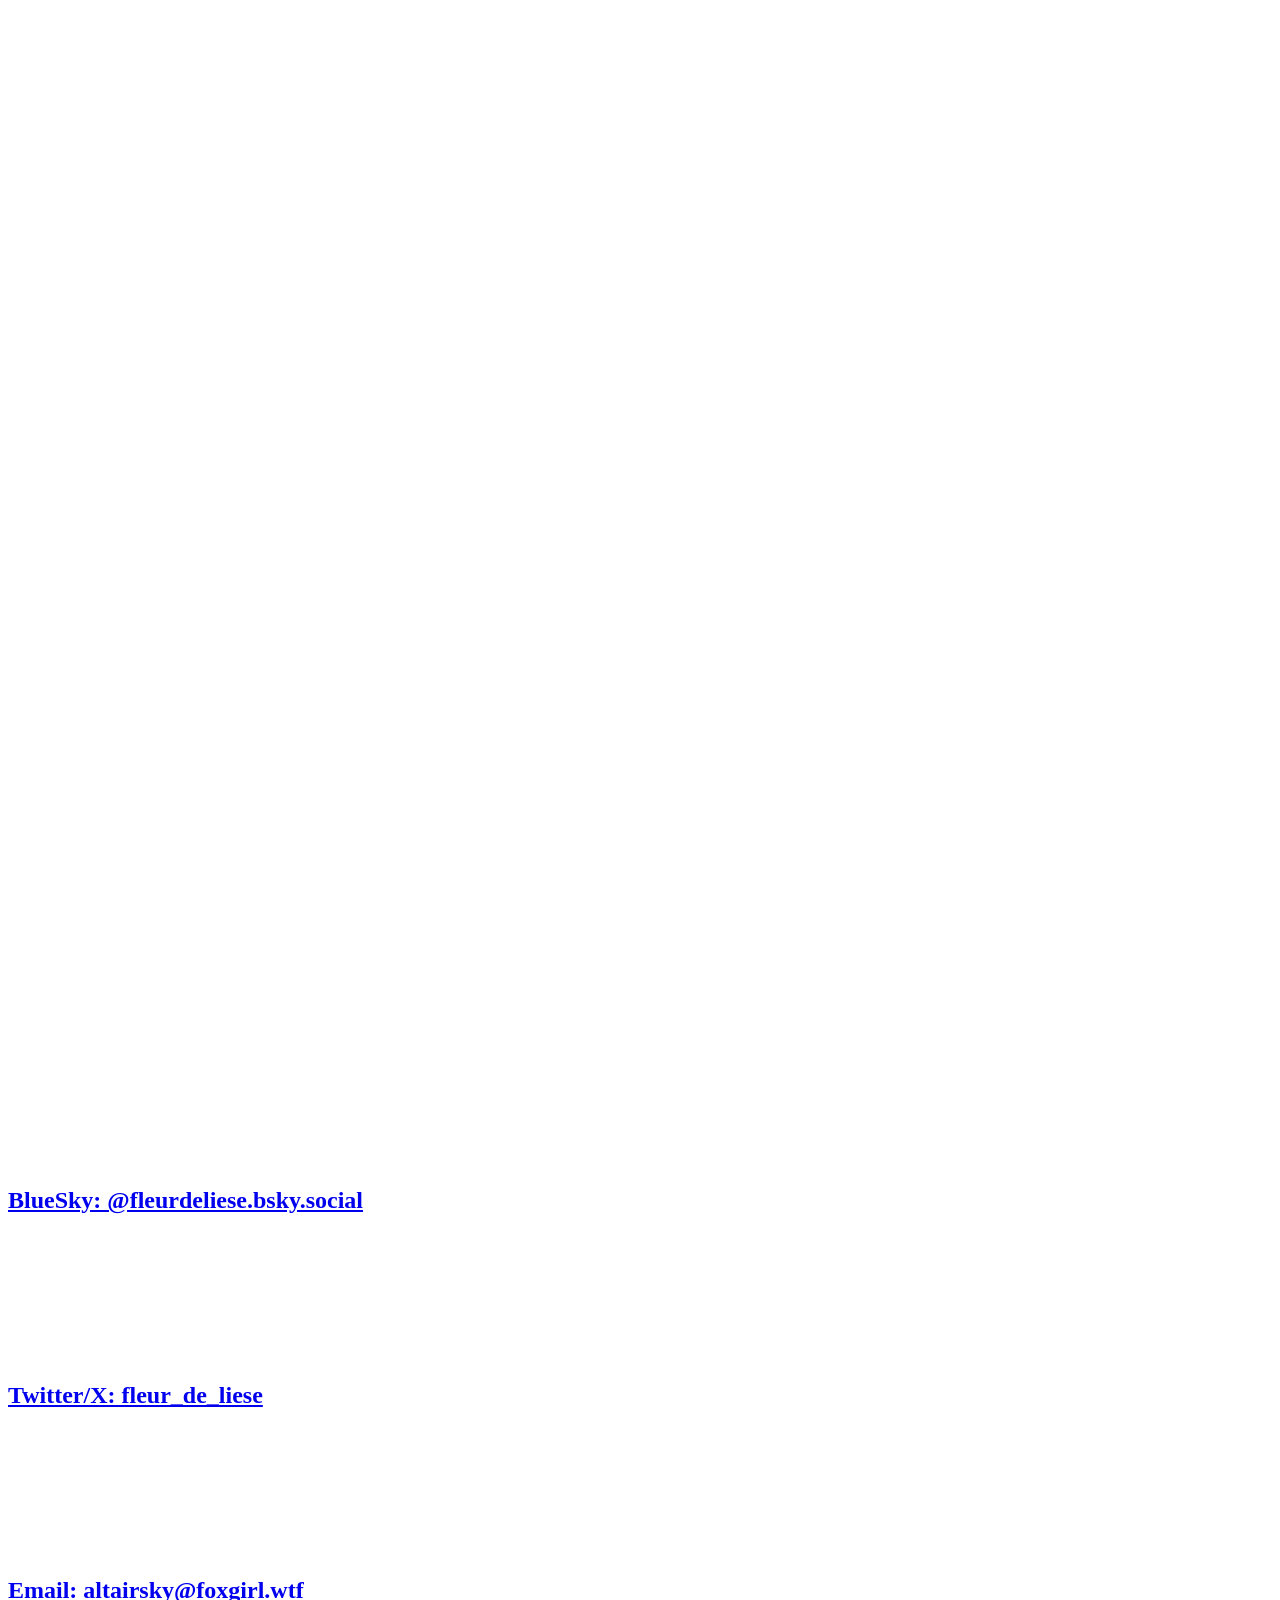
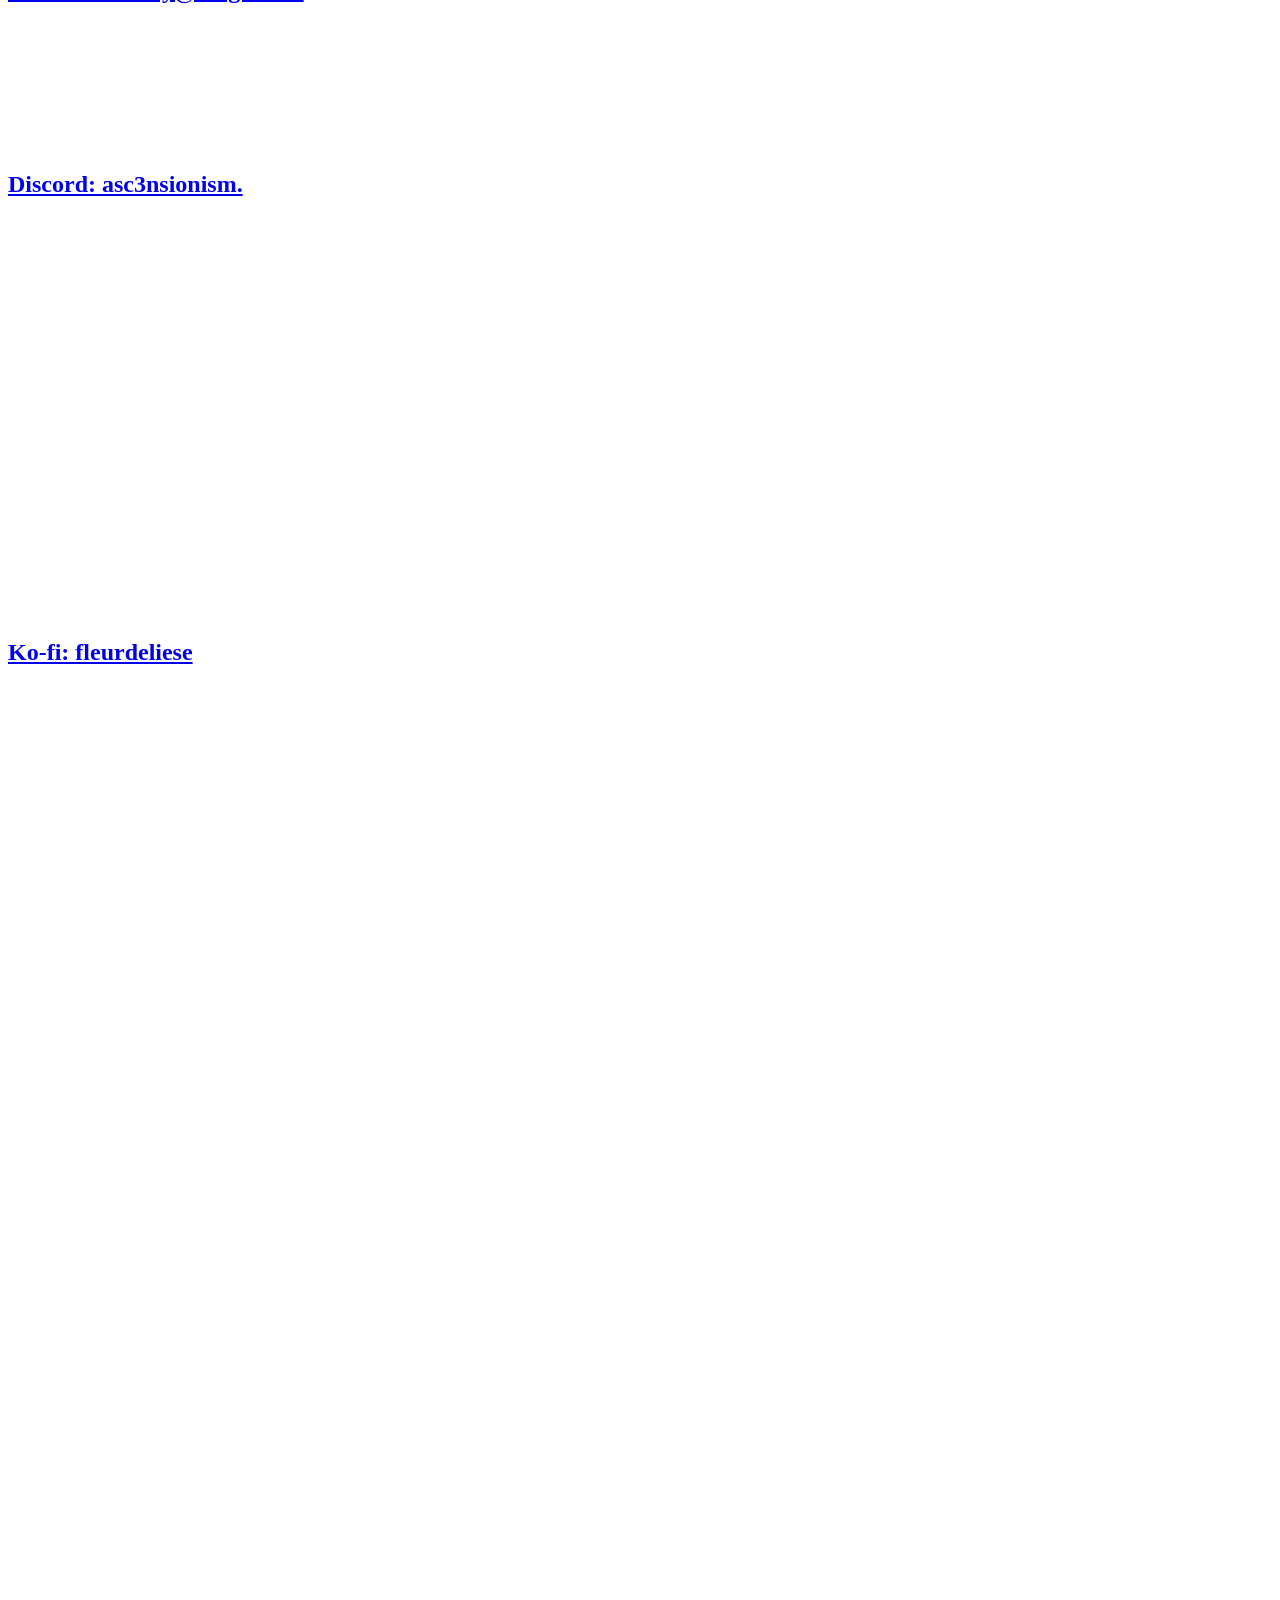
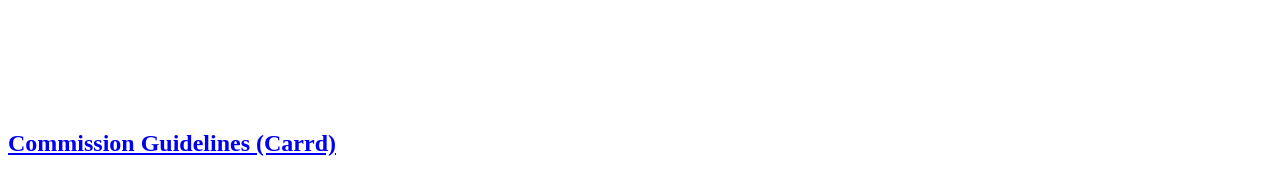
==== contact/page.html @ b0646101 "initial website upload" ====
<body>
<div class="bluesky">
    <a href="https://bsky.app/profile/fleurdeliese.bsky.social">
        <img src="/assets/image/bsky.png" alt="BlueSky">
        <h2>BlueSky: @fleurdeliese.bsky.social</h2>
    </a>
</div>

<div class="twitter"> 
    <a href="https://x.com/fleur_de_liese">
        <img src="/assets/image/twitter.png" alt="twitter">
        <h2>Twitter/X: fleur_de_liese</h2>
    </a>
</div>

<div class="mail">
    <a href="mailto:altairsky@foxgirl.wtf">
        <img src="/assets/image/mail.png" alt="Email">
        <h2>Email: altairsky@foxgirl.wtf </h2>
    </a>
</div>

<div class="discord">
    <a href="https://v.foxes4life.net/trol.png/trol.html">
        <img src="/assets/image/discord.png" alt="Discord">
        <h2>Discord: asc3nsionism.</h2>
    </a>
</div>

<div class="ko-fi"> 
    <a href="https://ko-fi.com/fleurdeliese">
        <img src="/assets/image/kofi.png" alt="Ko-fi">
        <h2>Ko-fi: fleurdeliese</h2>
    </a>
</div>

<div class="carrd"> 
    <a href="https://clacrymiracomms.carrd.co/">
        <img src="/assets/image/carrd.png" alt="carrd">
        <h2>Commission Guidelines (Carrd)</h2>
    </a>
</div>

</body>
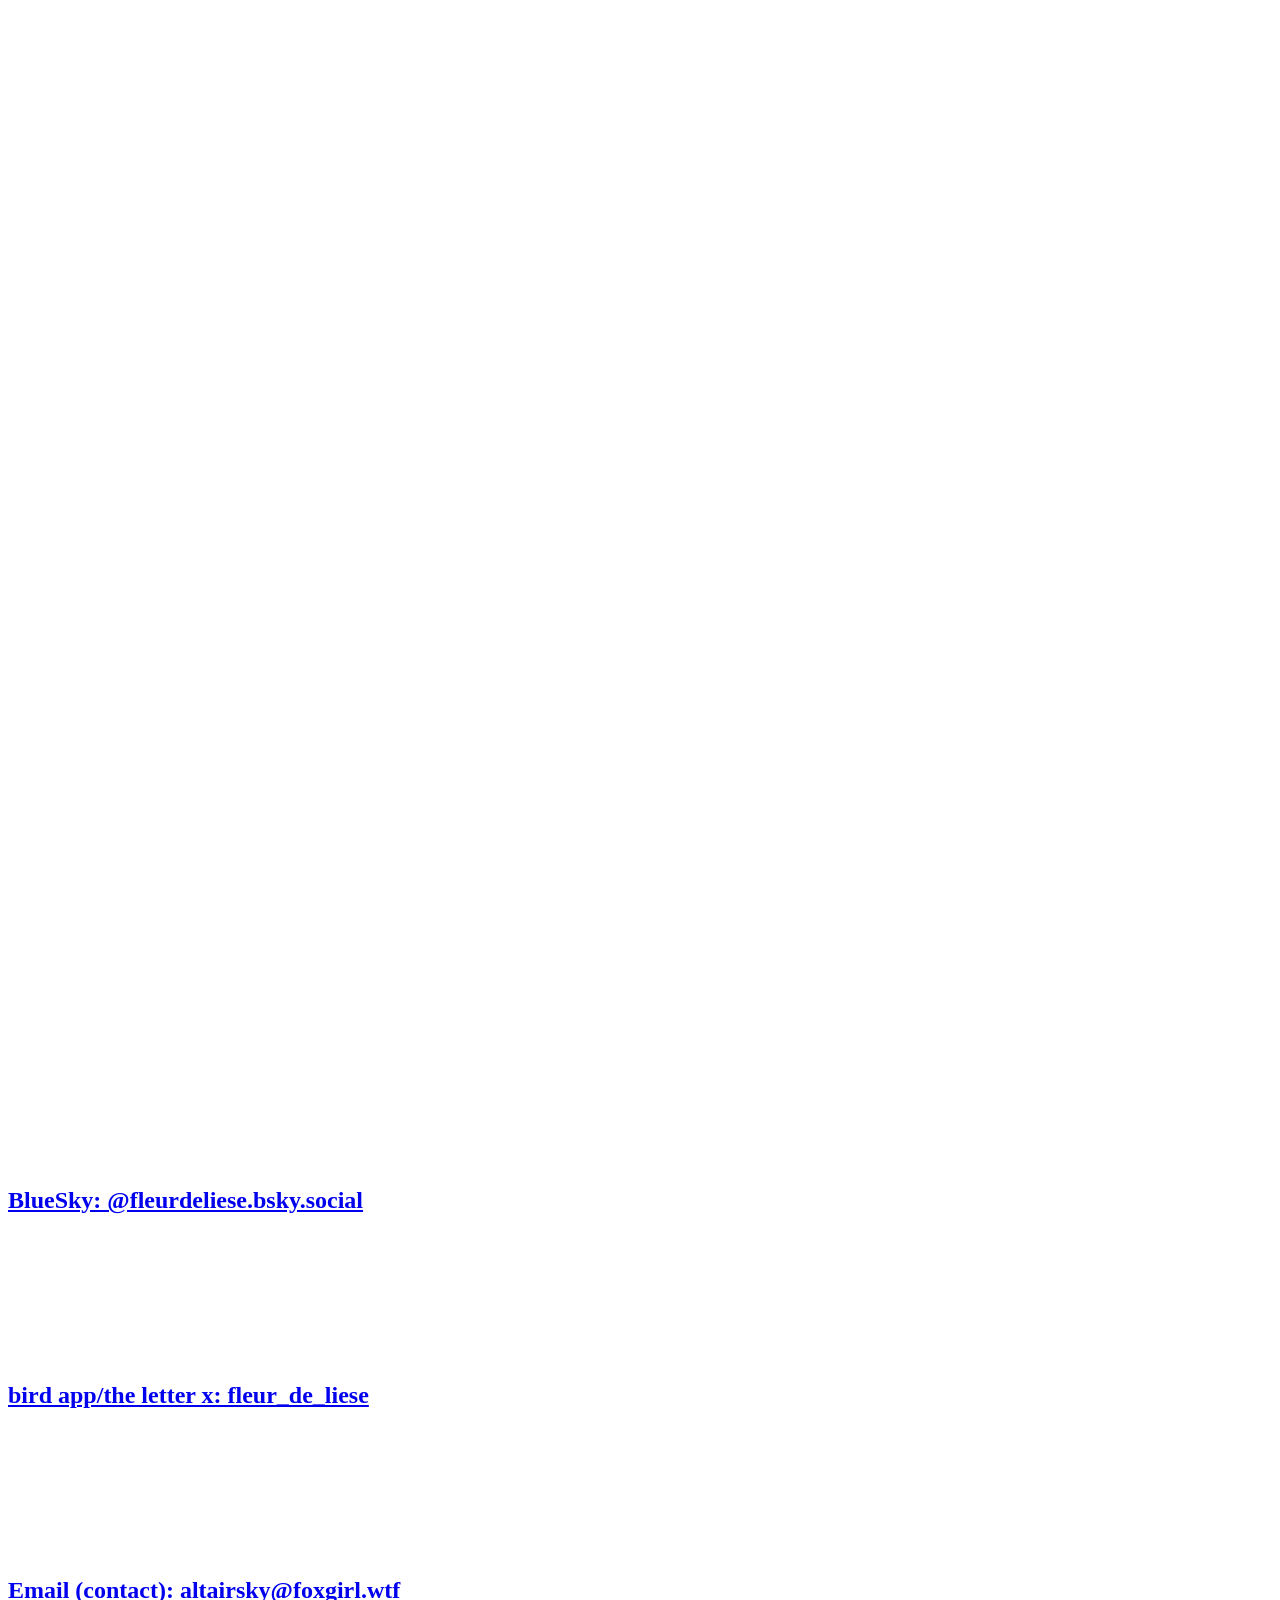
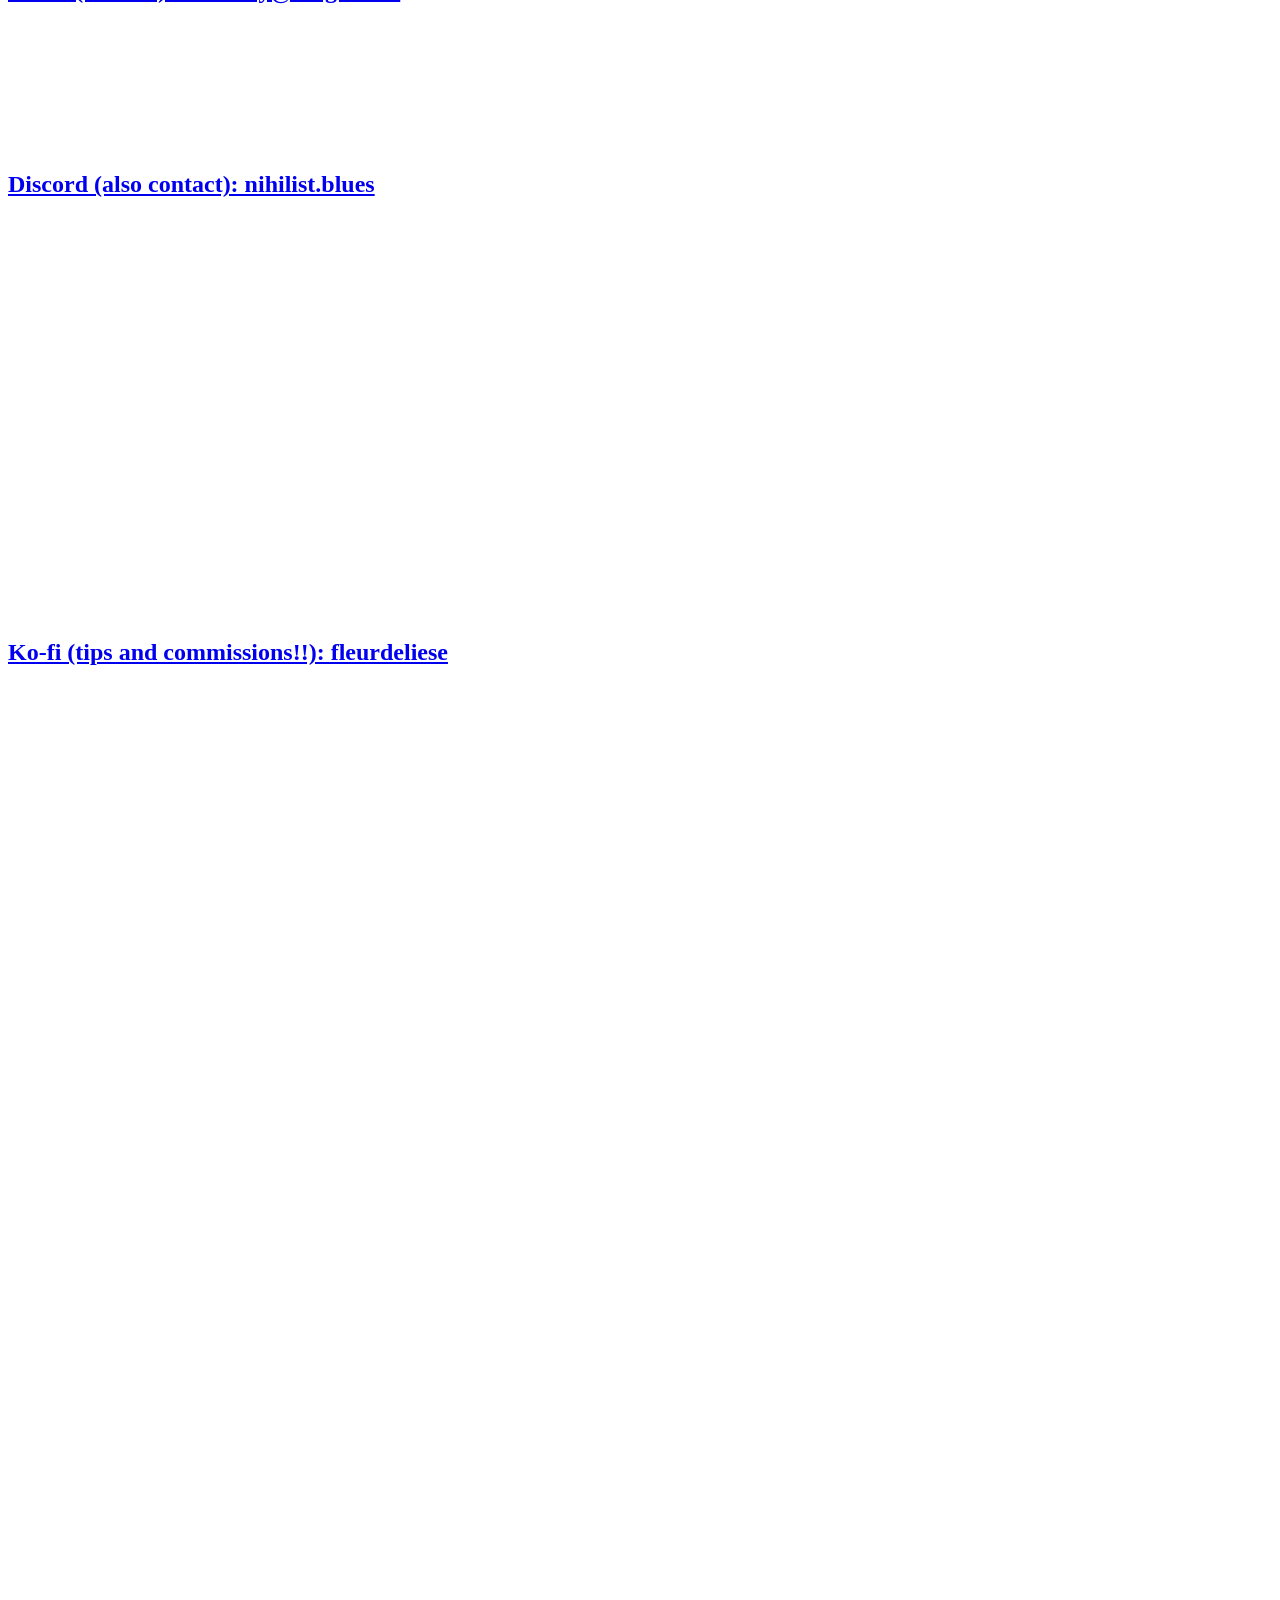
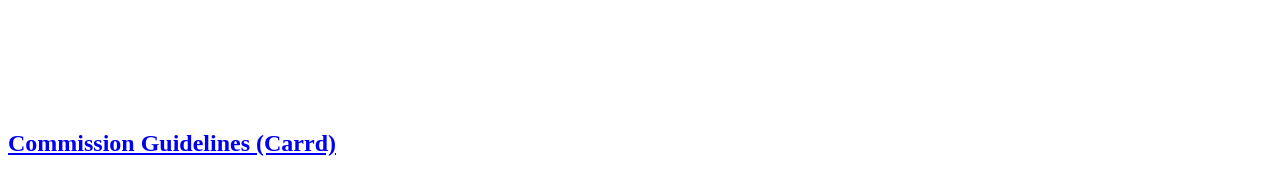
==== commit 1f18d1b1: "clean up + updoot" ====
--- a/contact/page.html
+++ b/contact/page.html
@@ -9,28 +9,28 @@
 <div class="twitter"> 
     <a href="https://x.com/fleur_de_liese">
         <img src="/assets/image/twitter.png" alt="twitter">
-        <h2>Twitter/X: fleur_de_liese</h2>
+        <h2>bird app/the letter x: fleur_de_liese</h2>
     </a>
 </div>
 
 <div class="mail">
     <a href="mailto:altairsky@foxgirl.wtf">
         <img src="/assets/image/mail.png" alt="Email">
-        <h2>Email: altairsky@foxgirl.wtf </h2>
+        <h2>Email (contact): altairsky@foxgirl.wtf </h2>
     </a>
 </div>
 
 <div class="discord">
     <a href="https://v.foxes4life.net/trol.png/trol.html">
         <img src="/assets/image/discord.png" alt="Discord">
-        <h2>Discord: asc3nsionism.</h2>
+        <h2>Discord (also contact): nihilist.blues</h2>
     </a>
 </div>
 
 <div class="ko-fi"> 
     <a href="https://ko-fi.com/fleurdeliese">
         <img src="/assets/image/kofi.png" alt="Ko-fi">
-        <h2>Ko-fi: fleurdeliese</h2>
+        <h2>Ko-fi (tips and commissions!!): fleurdeliese</h2>
     </a>
 </div>
 
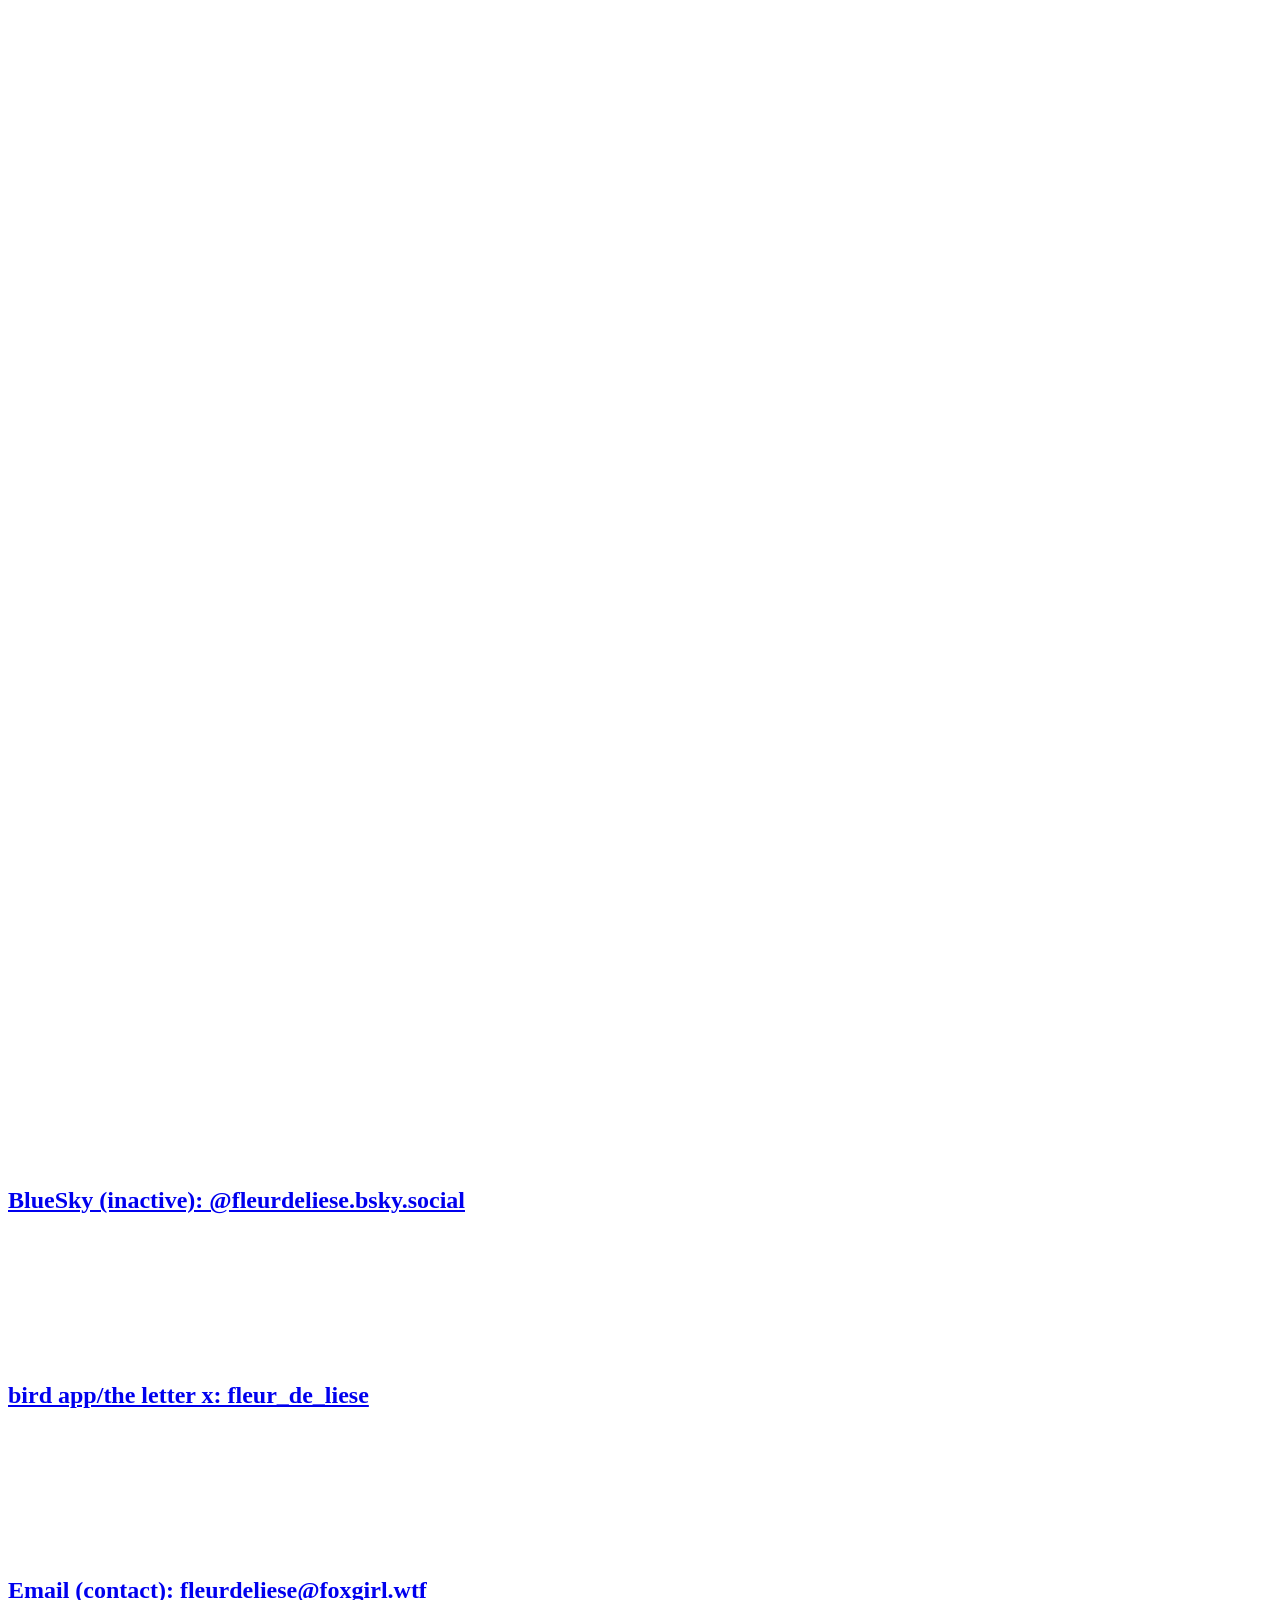
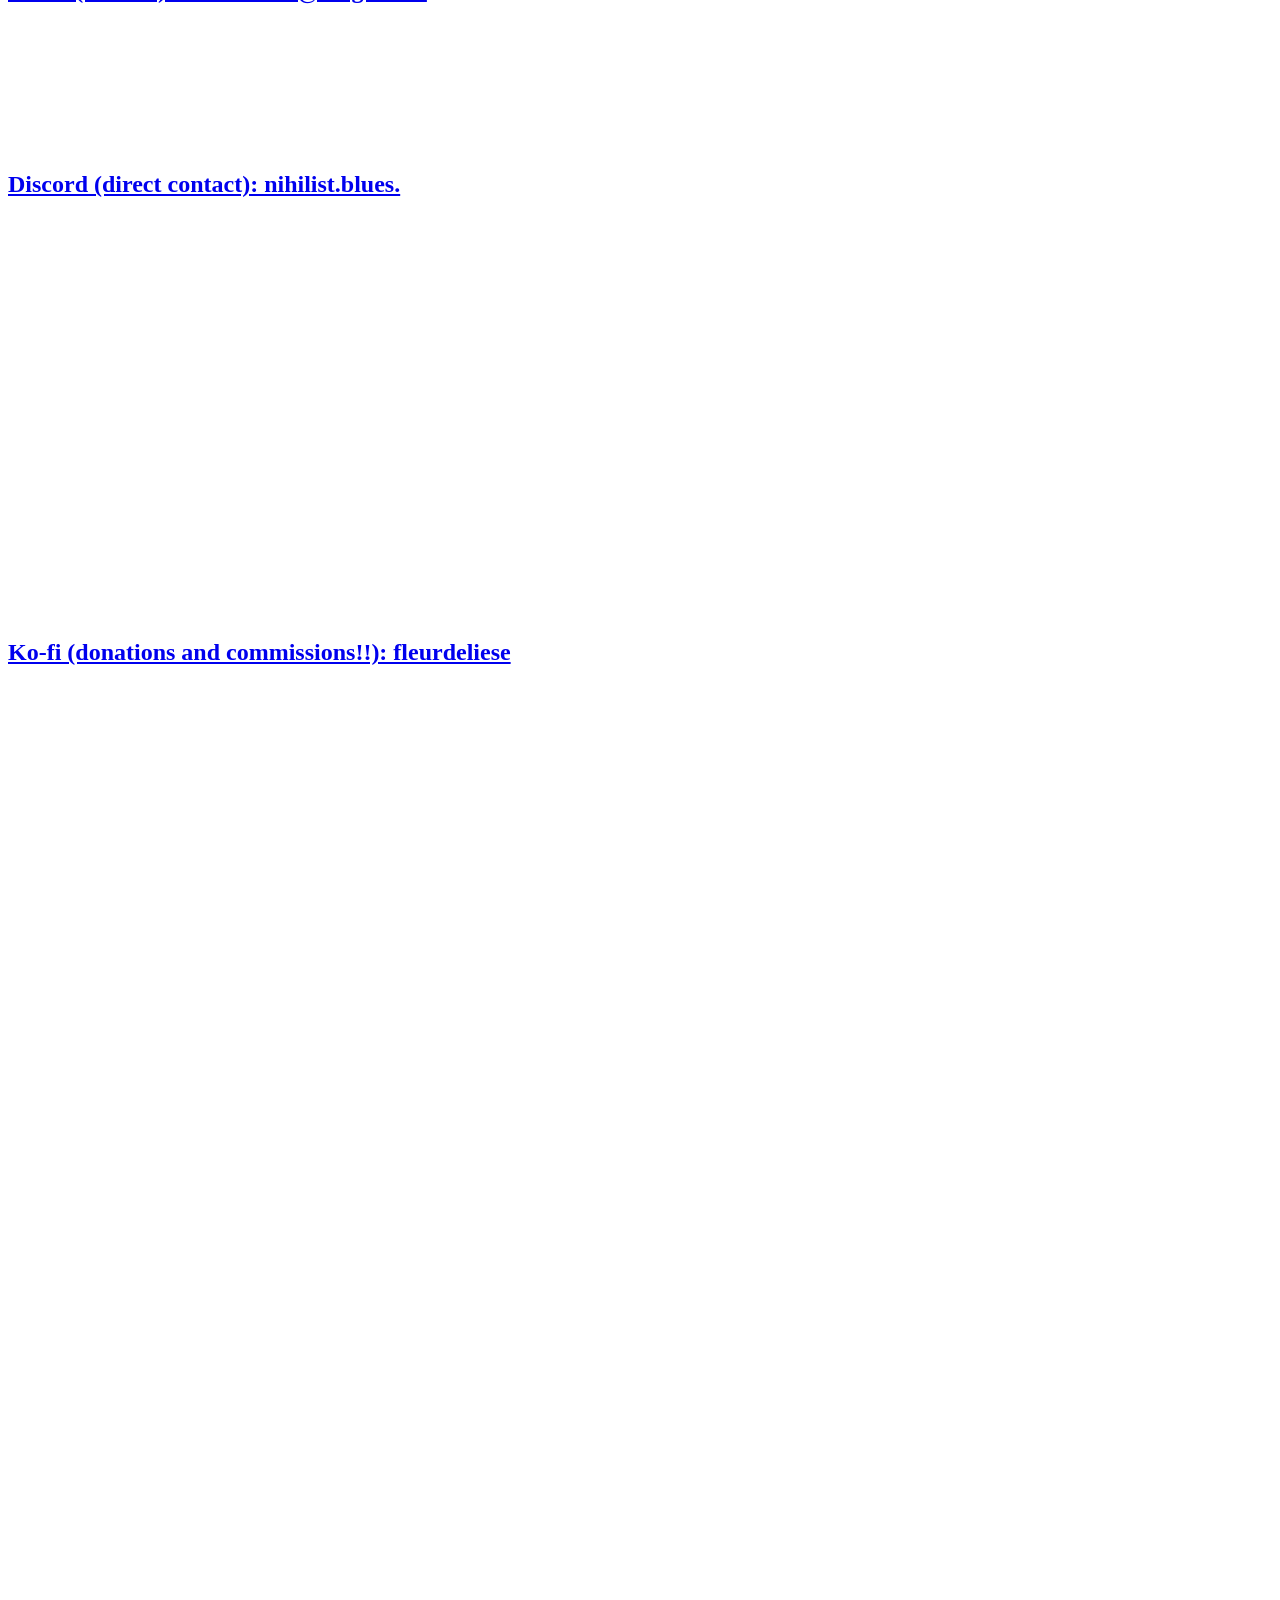
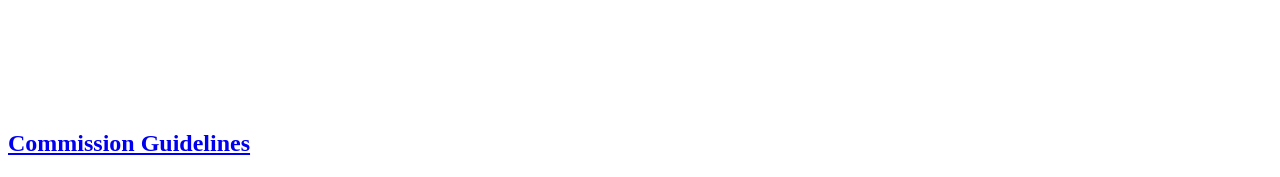
==== commit 35ebd031: "cleanup" ====
--- a/contact/page.html
+++ b/contact/page.html
@@ -2,7 +2,7 @@
 <div class="bluesky">
     <a href="https://bsky.app/profile/fleurdeliese.bsky.social">
         <img src="/assets/image/bsky.png" alt="BlueSky">
-        <h2>BlueSky: @fleurdeliese.bsky.social</h2>
+        <h2>BlueSky (inactive): @fleurdeliese.bsky.social</h2>
     </a>
 </div>
 
@@ -14,30 +14,30 @@
 </div>
 
 <div class="mail">
-    <a href="mailto:altairsky@foxgirl.wtf">
+    <a href="mailto:fleurdeliese@foxgirl.wtf">
         <img src="/assets/image/mail.png" alt="Email">
-        <h2>Email (contact): altairsky@foxgirl.wtf </h2>
+        <h2>Email (contact): fleurdeliese@foxgirl.wtf </h2>
     </a>
 </div>
 
 <div class="discord">
     <a href="https://v.foxes4life.net/trol.png/trol.html">
         <img src="/assets/image/discord.png" alt="Discord">
-        <h2>Discord (also contact): nihilist.blues</h2>
+        <h2>Discord (direct contact): nihilist.blues.</h2>
     </a>
 </div>
 
 <div class="ko-fi"> 
     <a href="https://ko-fi.com/fleurdeliese">
         <img src="/assets/image/kofi.png" alt="Ko-fi">
-        <h2>Ko-fi (tips and commissions!!): fleurdeliese</h2>
+        <h2>Ko-fi (donations and commissions!!): fleurdeliese</h2>
     </a>
 </div>
 
 <div class="carrd"> 
     <a href="https://clacrymiracomms.carrd.co/">
         <img src="/assets/image/carrd.png" alt="carrd">
-        <h2>Commission Guidelines (Carrd)</h2>
+        <h2>Commission Guidelines</h2>
     </a>
 </div>
 
